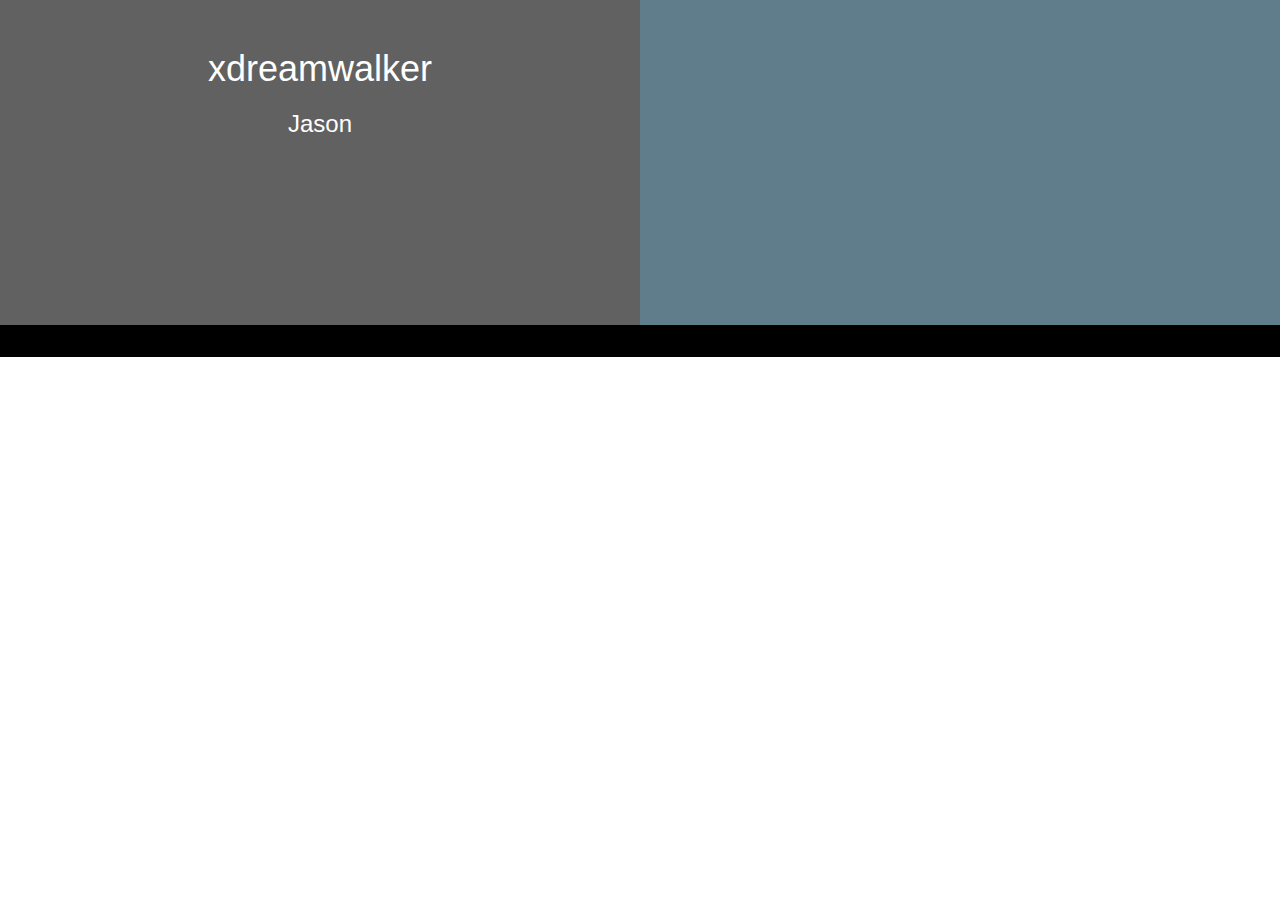
==== index.html @ 1ca4650e "Update" ====
<!DOCTYPE html>
<html>
<title>xdreamwalker</title>
<meta charset="UTF-8">
<meta name="viewport" content="width=device-width, initial-scale=1">
<link rel="stylesheet" href="https://www.w3schools.com/w3css/4/w3.css">
<body class="w3-content" style="max-width:1300px">

<!-- First Grid: Logo & About -->
<div class="w3-row">
  <div class="w3-half w3-dark-grey w3-container w3-center" style="height:325px">
    <div class="w3-padding-32">
      <h1>xdreamwalker</h1>
      <h3>Jason</h3>
    </div>
  </div>
  <div class="w3-half w3-blue-grey w3-container" style="height:325px">
    <div class="w3-padding-32 w3-center">

    </div>
  </div>
</div>

<!-- Footer -->
<footer class="w3-container w3-black w3-padding-16">
</footer>

</body>
</html>
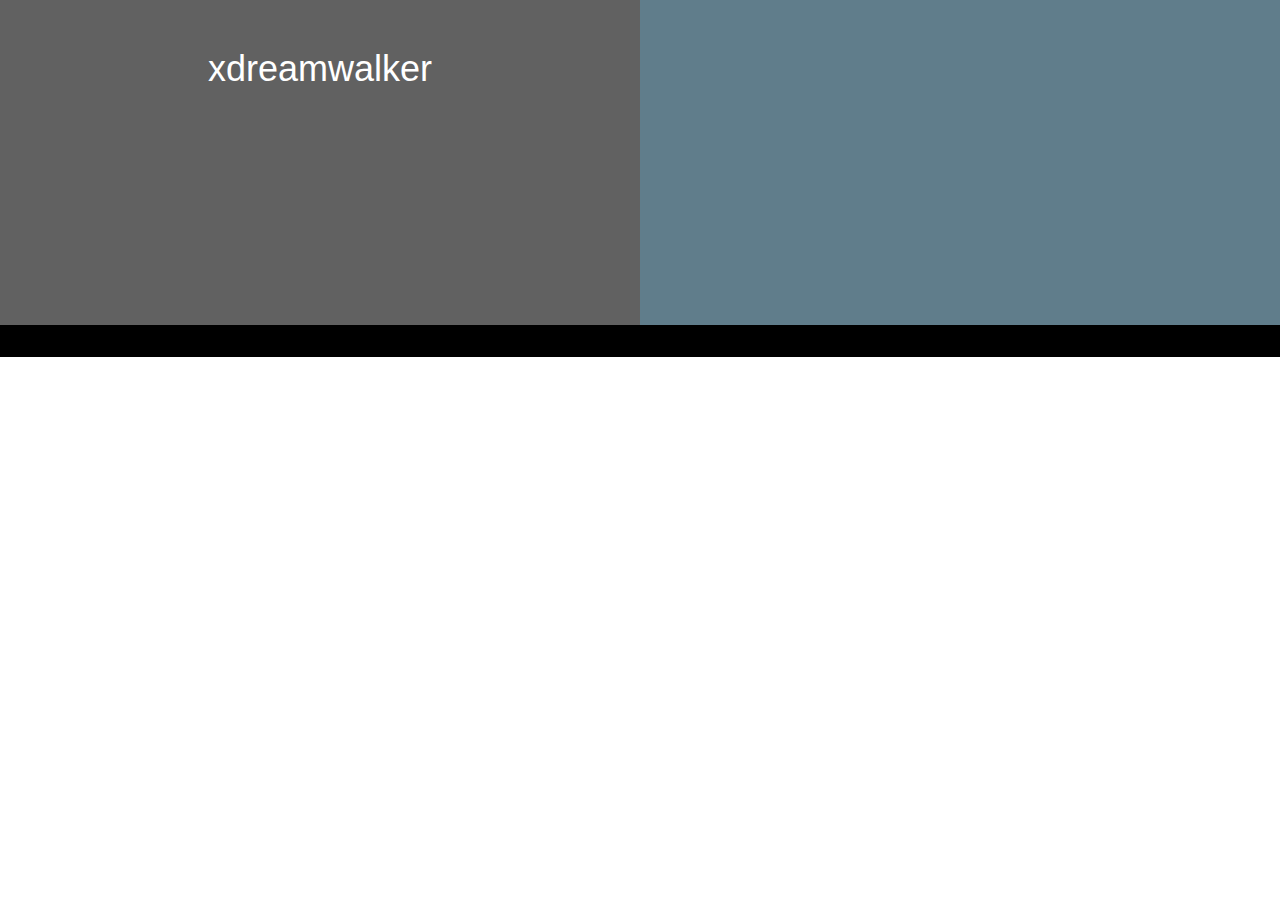
==== commit e00e4dab: "Update index.html" ====
--- a/index.html
+++ b/index.html
@@ -11,7 +11,6 @@
   <div class="w3-half w3-dark-grey w3-container w3-center" style="height:325px">
     <div class="w3-padding-32">
       <h1>xdreamwalker</h1>
-      <h3>Jason</h3>
     </div>
   </div>
   <div class="w3-half w3-blue-grey w3-container" style="height:325px">
